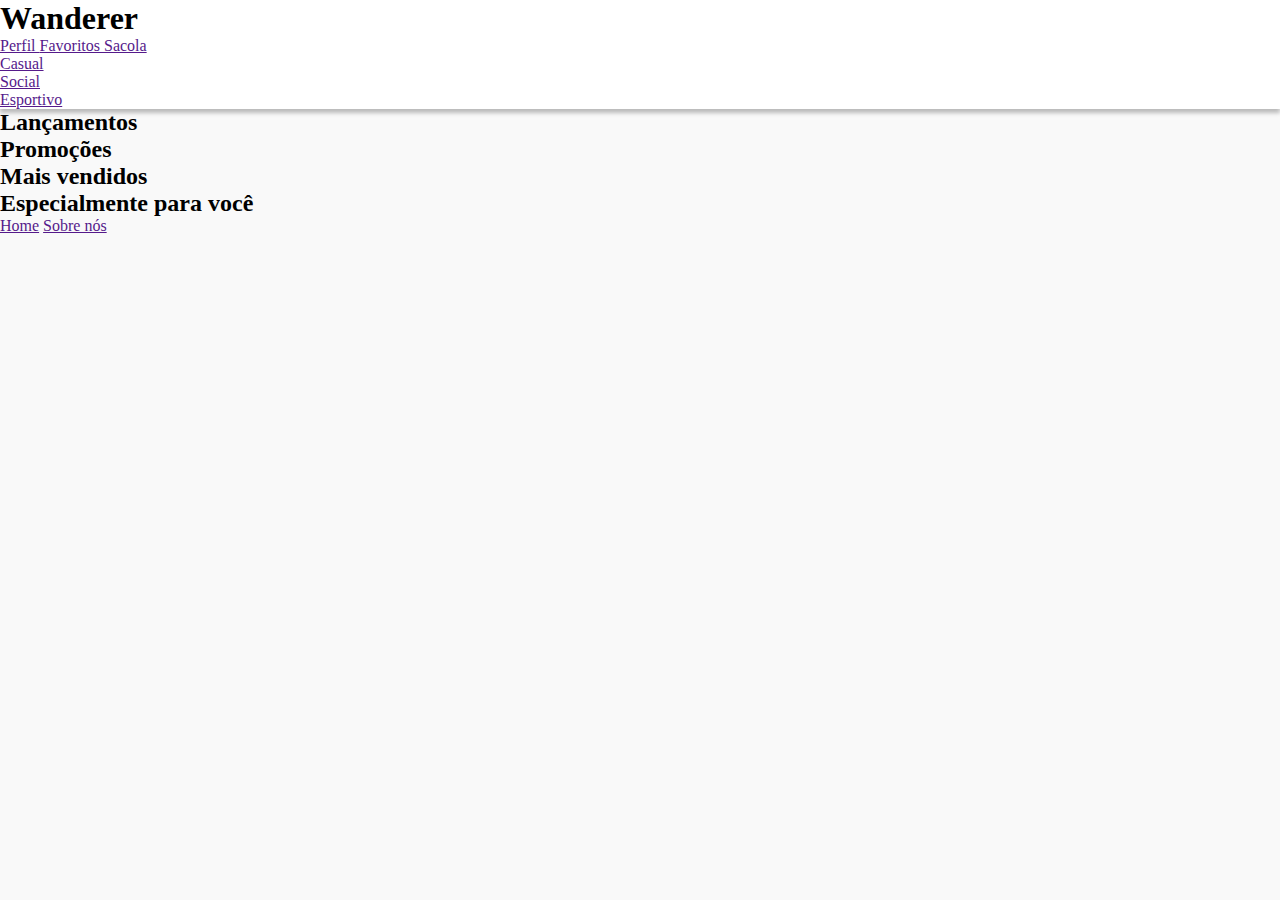
==== index.html @ e06421c5 "first commit" ====
<!DOCTYPE html>
<html lang="en">

<head>
  <meta charset="UTF-8">
  <meta http-equiv="X-UA-Compatible" content="IE=edge">
  <meta name="viewport" content="width=device-width, initial-scale=1.0">
  <link rel="stylesheet" href="./style.css">
  <title>Wanderer | Home</title>
</head>

<body>
  <header id="header">
    <div>
      <h1>Wanderer</h1>
      <div>
        <a href="">
          Perfil
        </a>

        <a href="">
          Favoritos
        </a>

        <a href="">
          Sacola
        </a>
      </div>
    </div>

    <nav>
      <ul>
        <li>
          <a href="">Casual</a>
        </li>

        <li>
          <a href="">Social</a>
        </li>

        <li>
          <a href="">Esportivo</a>
        </li>
      </ul>
  </header>

  <main>
    <section>
      <h2>Lançamentos</h2>
      <article>

      </article>
    </section>

    <section>
      <h2>Promoções</h2>
      <article>

      </article>
    </section>

    <section>
      <h2>Mais vendidos</h2>
      <article>

      </article>
    </section>

    <section>
      <h2>Especialmente para você</h2>
      <article>

      </article>
    </section>
  </main>

  <footer>
    <div>
      <a href="">Home</a>
      <a href="">Sobre nós</a>
    </div>

    <div>

    </div>
  </footer>
</body>

</html>
---- style.css ----
@import url(./styles/global.css);
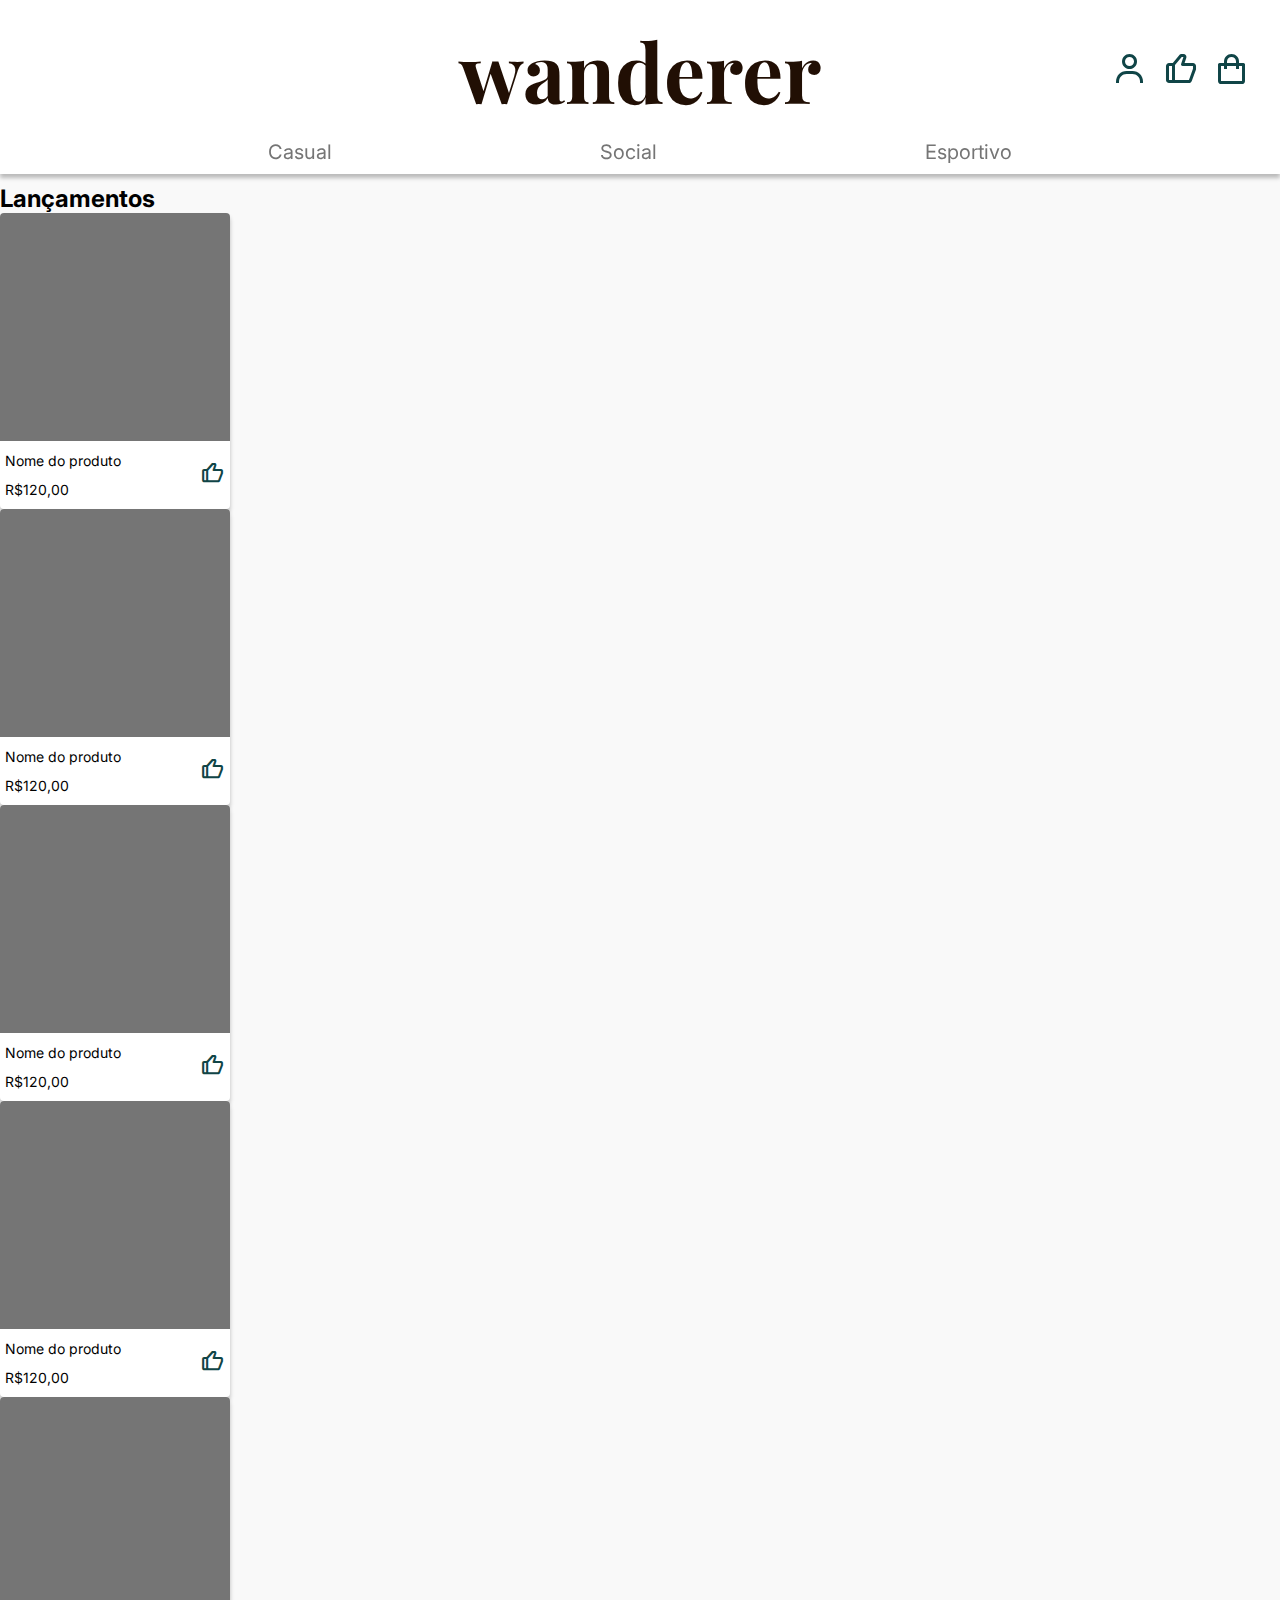
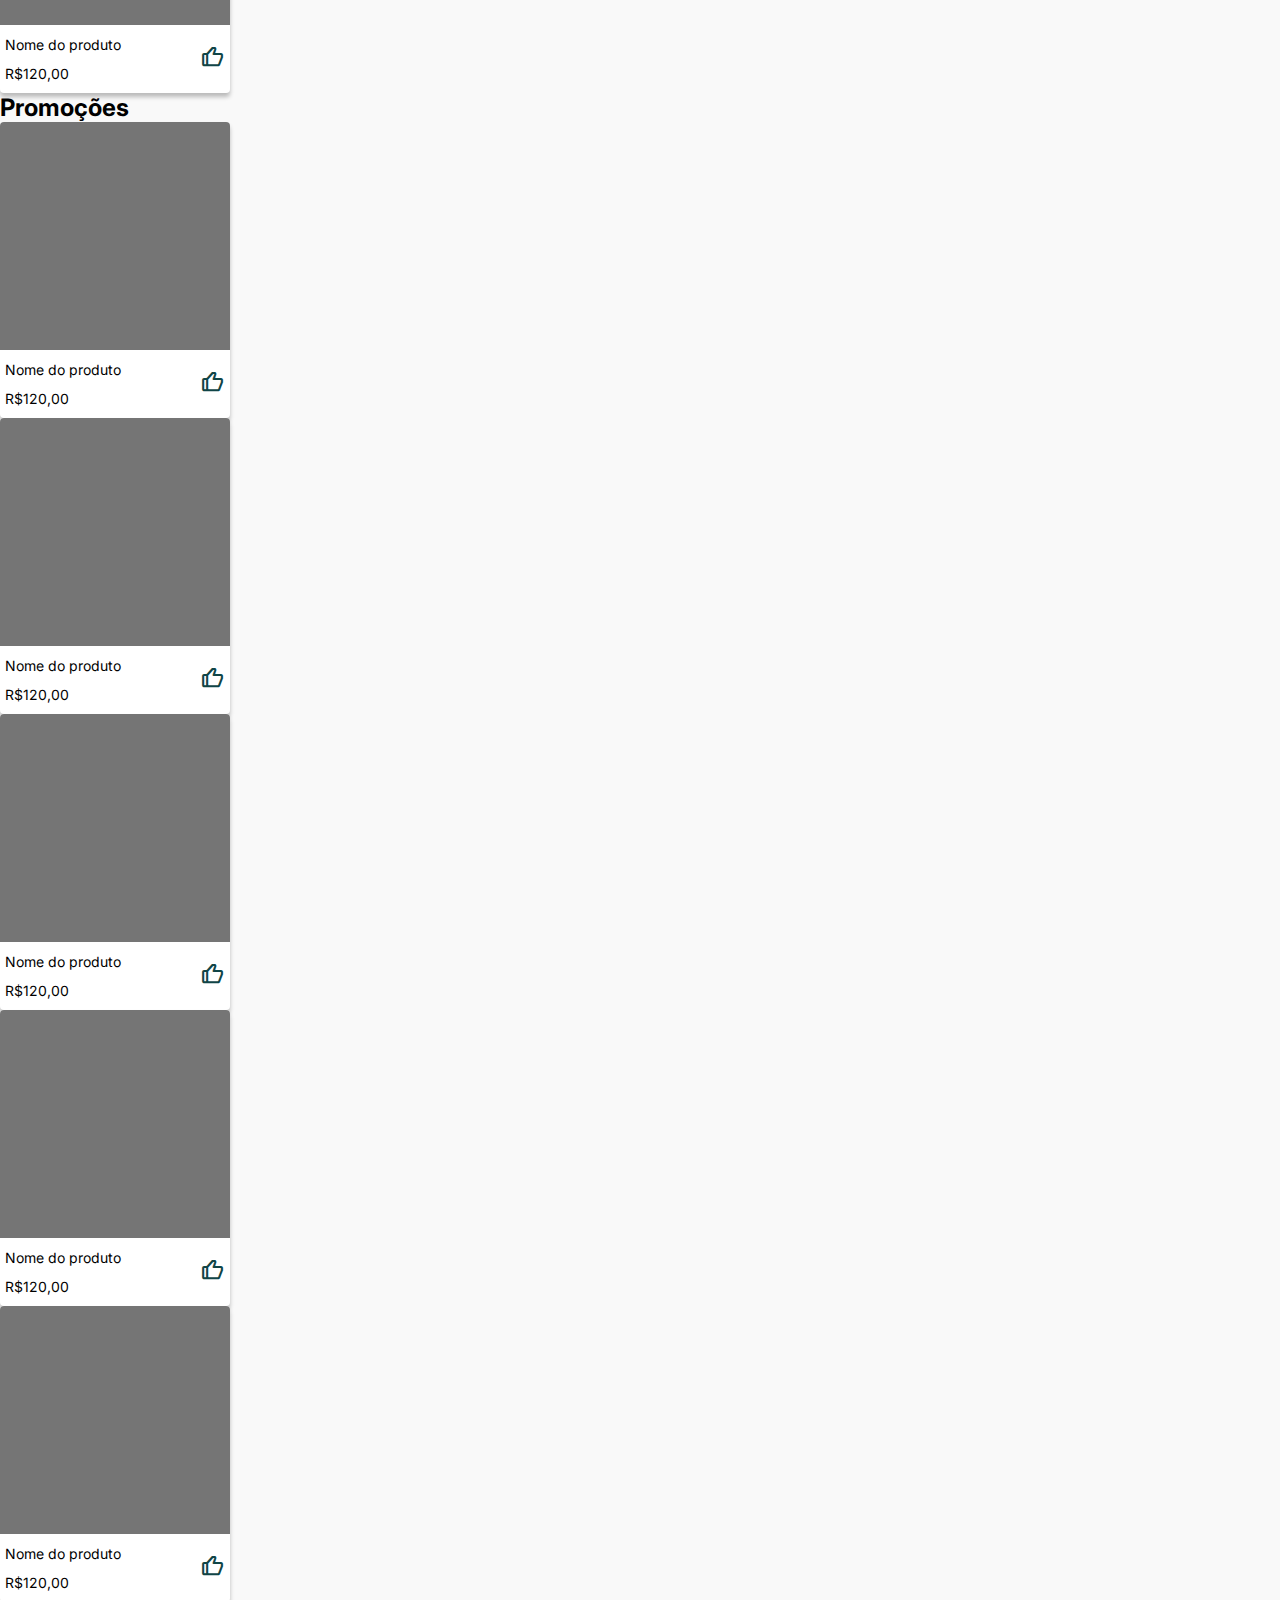
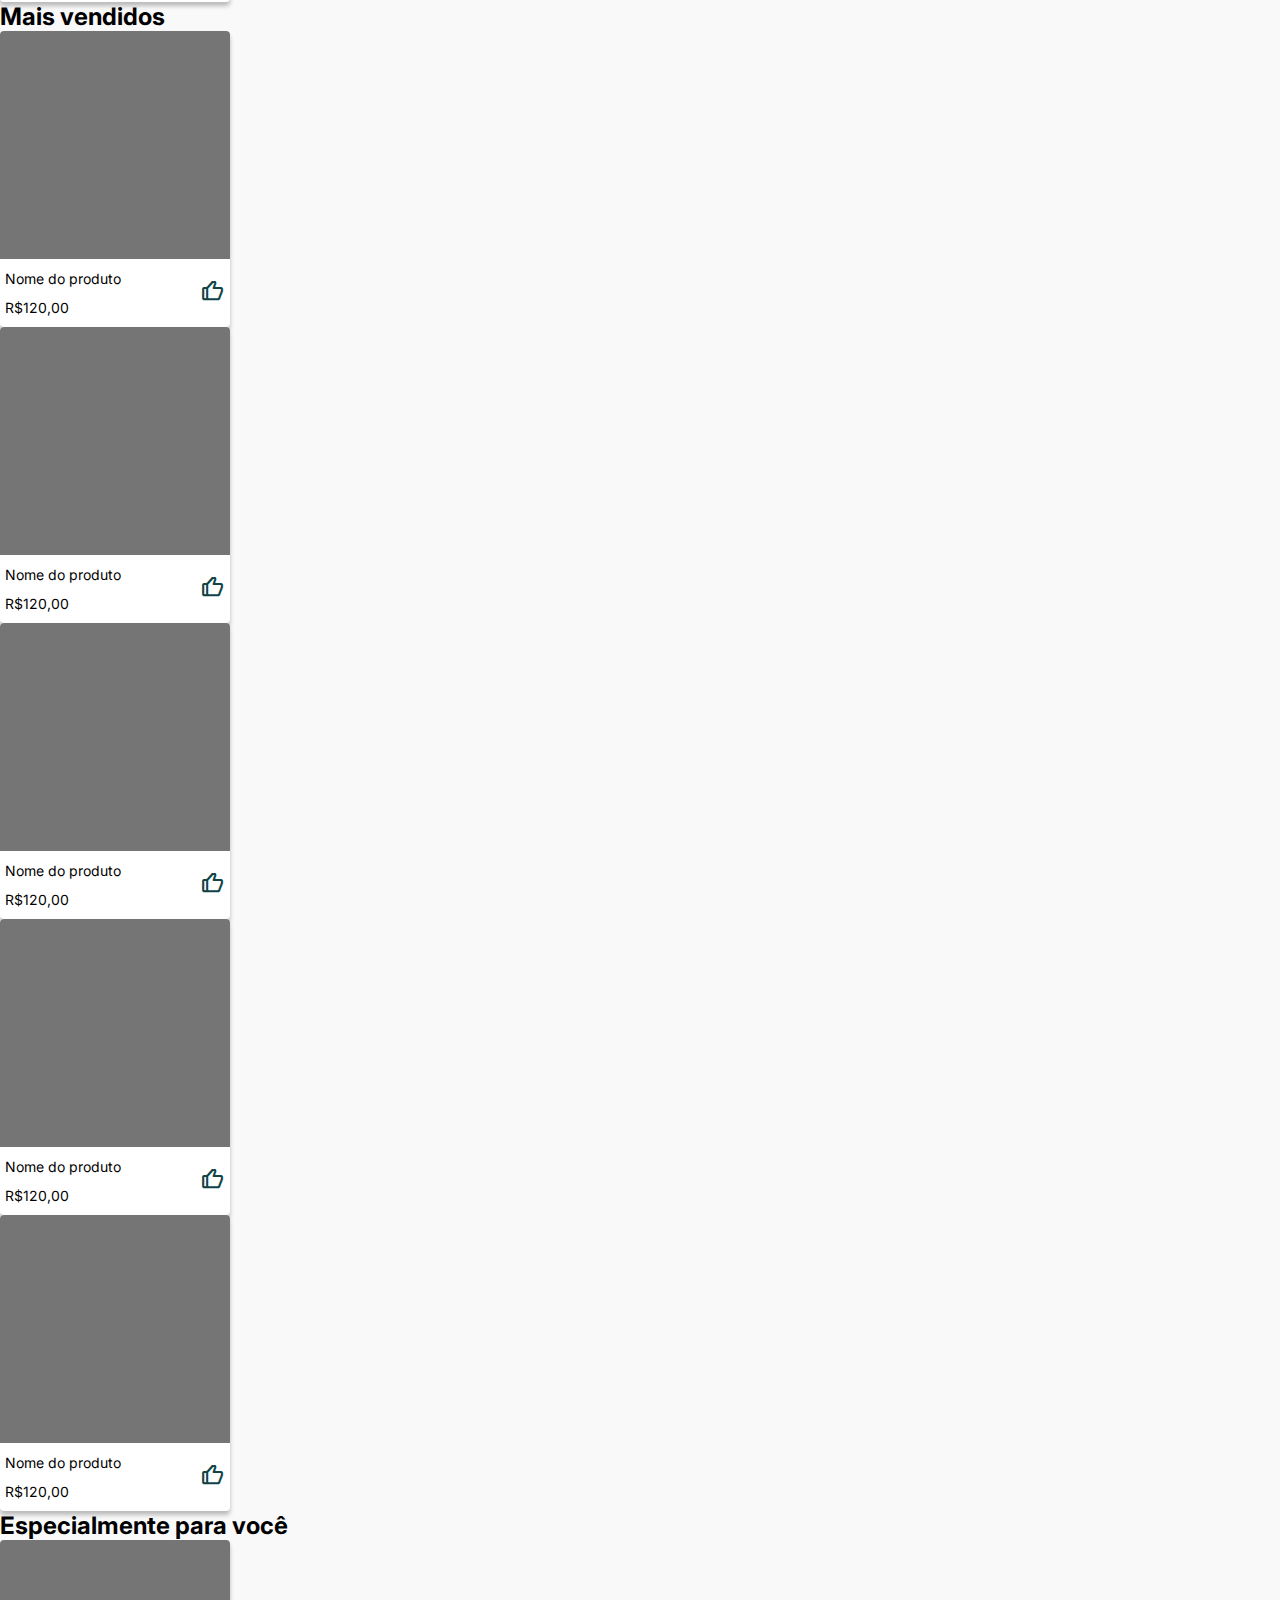
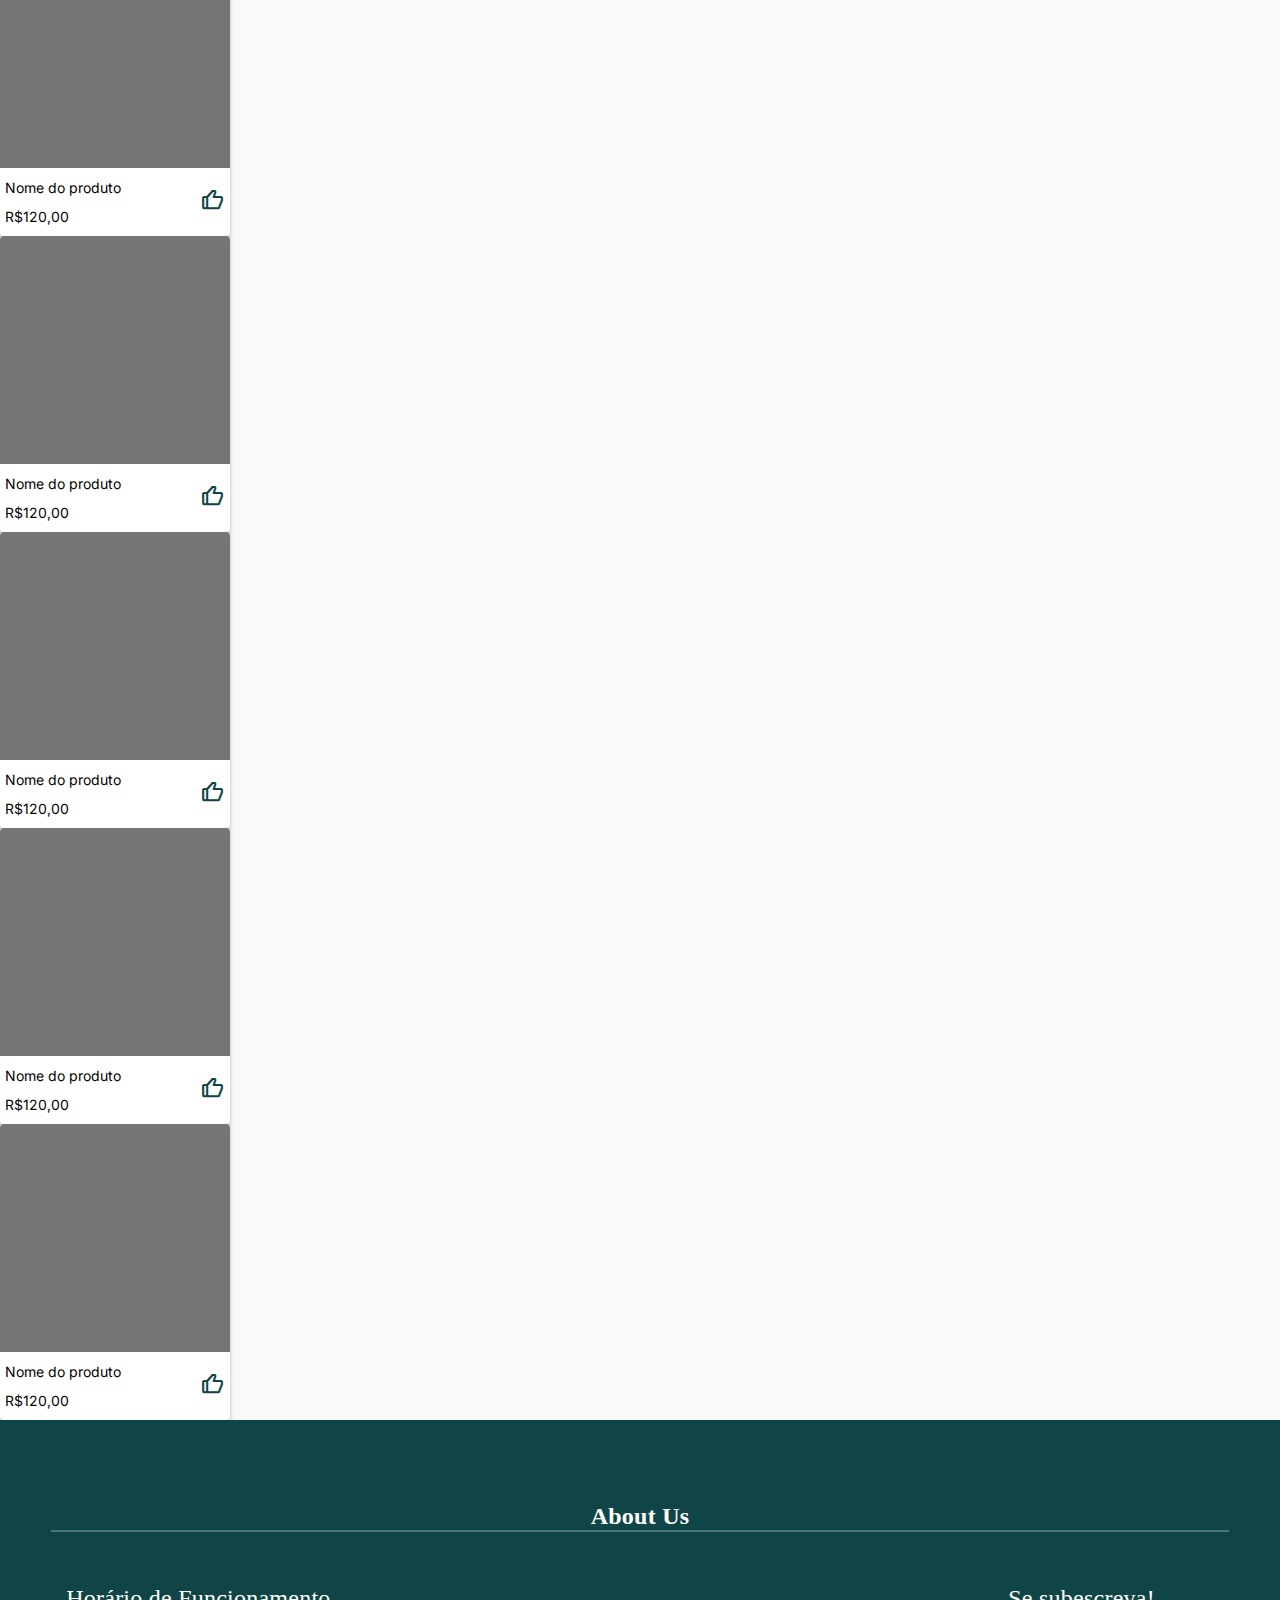
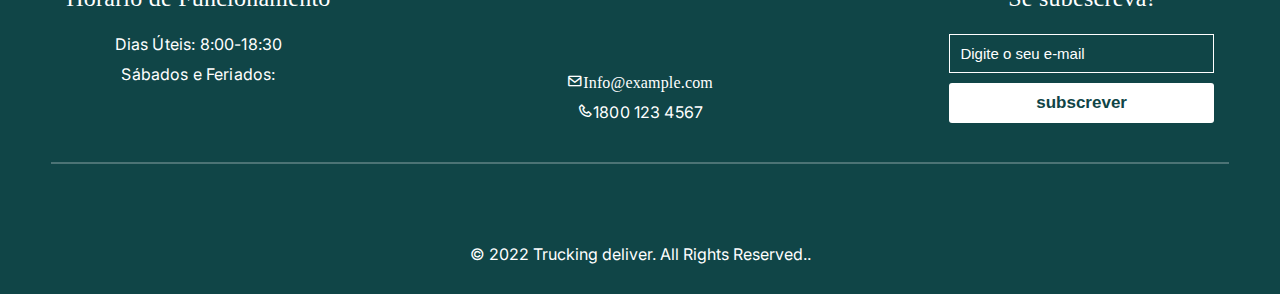
==== commit 53e1f100: "." ====
--- a/index.html
+++ b/index.html
@@ -6,32 +6,48 @@
   <meta http-equiv="X-UA-Compatible" content="IE=edge">
   <meta name="viewport" content="width=device-width, initial-scale=1.0">
   <link rel="stylesheet" href="./style.css">
+  <link rel="preconnect" href="https://fonts.googleapis.com">
+  <link rel="preconnect" href="https://fonts.gstatic.com" crossorigin>
+  <link href="https://fonts.googleapis.com/css2?family=Inter:wght@400;700&family=Playfair+Display&display=swap"
+    rel="stylesheet">
+  <link href='https://unpkg.com/boxicons@2.1.4/css/boxicons.min.css' rel='stylesheet'>
+  <script src="script.js" defer></script>
   <title>Wanderer | Home</title>
 </head>
 
 <body>
   <header id="header">
-    <div>
-      <h1>Wanderer</h1>
-      <div>
-        <a href="">
-          Perfil
-        </a>
-
-        <a href="">
-          Favoritos
-        </a>
-
-        <a href="">
-          Sacola
-        </a>
+    <div id="header-top">
+      <div class="grid-column"></div>
+      <h1 onclick={addElement()}>wanderer</h1>
+      <div id="menu-container">
+        <div id="menu" class="user-options">
+          <i class='bx bx-x bx-lg' onclick={toggleMenu()}></i>
+          <a href="">
+            <i class='bx bx-user bx-md'></i>
+            <p>Conta</p>
+          </a>
+
+          <a href="">
+            <i class='bx bx-like bx-md'></i>
+            <p>Favoritos</p>
+          </a>
+
+          <a href="">
+            <i class='bx bx-shopping-bag bx-md'></i>
+            <p>Carrinho</p>
+          </a>
+        </div>
+        <div onclick={toggleMenu()}>
+          <i class='bx bx-menu bx-md'></i>
+        </div>
       </div>
     </div>
 
     <nav>
       <ul>
         <li>
-          <a href="">Casual</a>
+          <a href="pages/CasualSection/casualsection.html">Casual</a>
         </li>
 
         <li>
@@ -42,48 +58,363 @@
           <a href="">Esportivo</a>
         </li>
       </ul>
+    </nav>
   </header>
 
   <main>
     <section>
       <h2>Lançamentos</h2>
       <article>
-
+        <div class="product-card">
+          <div class="img"></div>
+          <div class="content">
+            <div class="info">
+              <p class="product-title">Nome do produto</p>
+              <p class="product-price">R$120,00</p>
+            </div>
+
+            <div class="like">
+              <i class='bx bx-like bx-sm'></i>
+            </div>
+          </div>
+        </div>
+
+        <div class="product-card">
+          <div class="img"></div>
+          <div class="content">
+            <div class="info">
+              <p class="product-title">Nome do produto</p>
+              <p class="product-price">R$120,00</p>
+            </div>
+
+            <div class="like">
+              <i class='bx bx-like bx-sm'></i>
+            </div>
+          </div>
+        </div>
+
+        <div class="product-card">
+          <div class="img"></div>
+          <div class="content">
+            <div class="info">
+              <p class="product-title">Nome do produto</p>
+              <p class="product-price">R$120,00</p>
+            </div>
+
+            <div class="like">
+              <i class='bx bx-like bx-sm'></i>
+            </div>
+          </div>
+        </div>
+
+        <div class="product-card">
+          <div class="img"></div>
+          <div class="content">
+            <div class="info">
+              <p class="product-title">Nome do produto</p>
+              <p class="product-price">R$120,00</p>
+            </div>
+
+            <div class="like">
+              <i class='bx bx-like bx-sm'></i>
+            </div>
+          </div>
+        </div>
+
+        <div class="product-card">
+          <div class="img"></div>
+          <div class="content">
+            <div class="info">
+              <p class="product-title">Nome do produto</p>
+              <p class="product-price">R$120,00</p>
+            </div>
+
+            <div class="like">
+              <i class='bx bx-like bx-sm'></i>
+            </div>
+          </div>
+        </div>
       </article>
     </section>
 
     <section>
       <h2>Promoções</h2>
       <article>
-
+        <div class="product-card">
+          <div class="img"></div>
+          <div class="content">
+            <div class="info">
+              <p class="product-title">Nome do produto</p>
+              <p class="product-price">R$120,00</p>
+            </div>
+
+            <div class="like">
+              <i class='bx bx-like bx-sm'></i>
+            </div>
+          </div>
+        </div>
+
+        <div class="product-card">
+          <div class="img"></div>
+          <div class="content">
+            <div class="info">
+              <p class="product-title">Nome do produto</p>
+              <p class="product-price">R$120,00</p>
+            </div>
+
+            <div class="like">
+              <i class='bx bx-like bx-sm'></i>
+            </div>
+          </div>
+        </div>
+
+        <div class="product-card">
+          <div class="img"></div>
+          <div class="content">
+            <div class="info">
+              <p class="product-title">Nome do produto</p>
+              <p class="product-price">R$120,00</p>
+            </div>
+
+            <div class="like">
+              <i class='bx bx-like bx-sm'></i>
+            </div>
+          </div>
+        </div>
+
+        <div class="product-card">
+          <div class="img"></div>
+          <div class="content">
+            <div class="info">
+              <p class="product-title">Nome do produto</p>
+              <p class="product-price">R$120,00</p>
+            </div>
+
+            <div class="like">
+              <i class='bx bx-like bx-sm'></i>
+            </div>
+          </div>
+        </div>
+
+        <div class="product-card">
+          <div class="img"></div>
+          <div class="content">
+            <div class="info">
+              <p class="product-title">Nome do produto</p>
+              <p class="product-price">R$120,00</p>
+            </div>
+
+            <div class="like">
+              <i class='bx bx-like bx-sm'></i>
+            </div>
+          </div>
+        </div>
       </article>
     </section>
 
     <section>
       <h2>Mais vendidos</h2>
       <article>
-
+        <div class="product-card">
+          <div class="img"></div>
+          <div class="content">
+            <div class="info">
+              <p class="product-title">Nome do produto</p>
+              <p class="product-price">R$120,00</p>
+            </div>
+
+            <div class="like">
+              <i class='bx bx-like bx-sm'></i>
+            </div>
+          </div>
+        </div>
+
+        <div class="product-card">
+          <div class="img"></div>
+          <div class="content">
+            <div class="info">
+              <p class="product-title">Nome do produto</p>
+              <p class="product-price">R$120,00</p>
+            </div>
+
+            <div class="like">
+              <i class='bx bx-like bx-sm'></i>
+            </div>
+          </div>
+        </div>
+
+        <div class="product-card">
+          <div class="img"></div>
+          <div class="content">
+            <div class="info">
+              <p class="product-title">Nome do produto</p>
+              <p class="product-price">R$120,00</p>
+            </div>
+
+            <div class="like">
+              <i class='bx bx-like bx-sm'></i>
+            </div>
+          </div>
+        </div>
+
+        <div class="product-card">
+          <div class="img"></div>
+          <div class="content">
+            <div class="info">
+              <p class="product-title">Nome do produto</p>
+              <p class="product-price">R$120,00</p>
+            </div>
+
+            <div class="like">
+              <i class='bx bx-like bx-sm'></i>
+            </div>
+          </div>
+        </div>
+
+        <div class="product-card">
+          <div class="img"></div>
+          <div class="content">
+            <div class="info">
+              <p class="product-title">Nome do produto</p>
+              <p class="product-price">R$120,00</p>
+            </div>
+
+            <div class="like">
+              <i class='bx bx-like bx-sm'></i>
+            </div>
+          </div>
+        </div>
       </article>
     </section>
 
     <section>
       <h2>Especialmente para você</h2>
       <article>
-
+        <div class="product-card">
+          <div class="img"></div>
+          <div class="content">
+            <div class="info">
+              <p class="product-title">Nome do produto</p>
+              <p class="product-price">R$120,00</p>
+            </div>
+
+            <div class="like">
+              <i class='bx bx-like bx-sm'></i>
+            </div>
+          </div>
+        </div>
+
+        <div class="product-card">
+          <div class="img"></div>
+          <div class="content">
+            <div class="info">
+              <p class="product-title">Nome do produto</p>
+              <p class="product-price">R$120,00</p>
+            </div>
+
+            <div class="like">
+              <i class='bx bx-like bx-sm'></i>
+            </div>
+          </div>
+        </div>
+
+        <div class="product-card">
+          <div class="img"></div>
+          <div class="content">
+            <div class="info">
+              <p class="product-title">Nome do produto</p>
+              <p class="product-price">R$120,00</p>
+            </div>
+
+            <div class="like">
+              <i class='bx bx-like bx-sm'></i>
+            </div>
+          </div>
+        </div>
+
+        <div class="product-card">
+          <div class="img"></div>
+          <div class="content">
+            <div class="info">
+              <p class="product-title">Nome do produto</p>
+              <p class="product-price">R$120,00</p>
+            </div>
+
+            <div class="like">
+              <i class='bx bx-like bx-sm'></i>
+            </div>
+          </div>
+        </div>
+
+        <div class="product-card">
+          <div class="img"></div>
+          <div class="content">
+            <div class="info">
+              <p class="product-title">Nome do produto</p>
+              <p class="product-price">R$120,00</p>
+            </div>
+
+            <div class="like">
+              <i class='bx bx-like bx-sm'></i>
+            </div>
+          </div>
+        </div>
       </article>
     </section>
   </main>
 
   <footer>
-    <div>
-      <a href="">Home</a>
-      <a href="">Sobre nós</a>
-    </div>
-
-    <div>
-
+    <div class="container-footer">
+      <div class="spacefooter">
+        <a href="./pages/AboutUsFake/aboutus.html">
+          <h4>About Us</h4>
+        </a>
+      </div>
+      <div class="linefooter"></div>
+      <div class="row-footer">
+
+        <div class="footer-col">
+          <h4>Horário de Funcionamento</h4>
+          <ul>
+            <li>Dias Úteis: 8:00-18:30</li>
+            <li>Sábados e Feriados:</li>
+          </ul>
+        </div>
+
+        <div class="footer-col">
+          <ul>
+            <li>
+              <div class="medias-socias">
+                <a href="#"> <i class="fa fa-facebook"></i> </a>
+                <a href="#"> <i class="fa fa-instagram"></i> </a>
+                <a href="#"> <i class="fa fa-twitter"></i> </a>
+                <a href="#"> <i class="fa fa-linkedin"></i> </a>
+              </div>
+            </li>
+            <li><i class='bx bx-envelope'>Info@example.com</i></li>
+            <li><i class='bx bx-phone'></i>1800 123 4567</li>
+          </ul>
+        </div>
+
+        <div class="footer-col">
+          <h4>Se subescreva!</h4>
+          <div class="form-sub">
+            <form>
+              <input type="email" placeholder="Digite o seu e-mail" required>
+              <button>subscrever</button>
+            </form>
+          </div>
+
+        </div>
+
+      </div>
+      <div class="linefooter"></div>
+      <div class="spacefooter">
+        <p>© 2022 Trucking deliver. All Rights Reserved.. </p>
+      </div>
     </div>
   </footer>
+
 </body>
 
 </html>